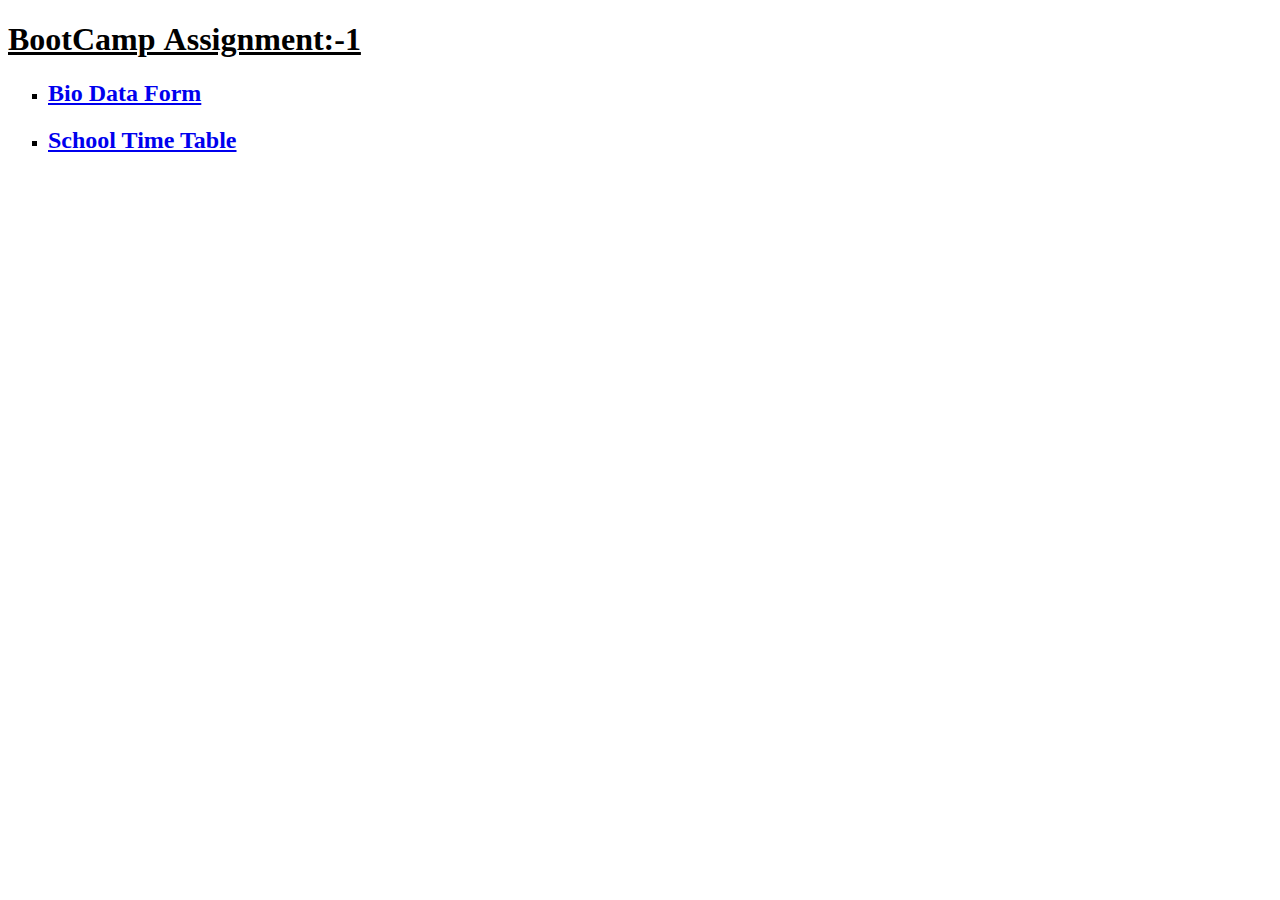
==== assignment_1/assignment1.html @ 10d6e608 "assignement-1 table and form" ====
<!DOCTYPE html>
<html lang="en">
<head>
    <meta charset="UTF-8">
    <meta http-equiv="X-UA-Compatible" content="IE=edge">
    <meta name="viewport" content="width=device-width, initial-scale=1.0">
    <title>Assignment-1</title>
</head>
<body>
    
  <u><b>  <h1>BootCamp&nbsp;Assignment:-1</h1></b></u>

  <ul type ="square">
      <li><a href = "./bioData.html"><h2>Bio Data Form</h2></a></li>
      <li><a href = "./schoolTimeTable.html" target = "_blank"><h2>School Time Table</h2></a></li>

  </ul>

</body>
</html>
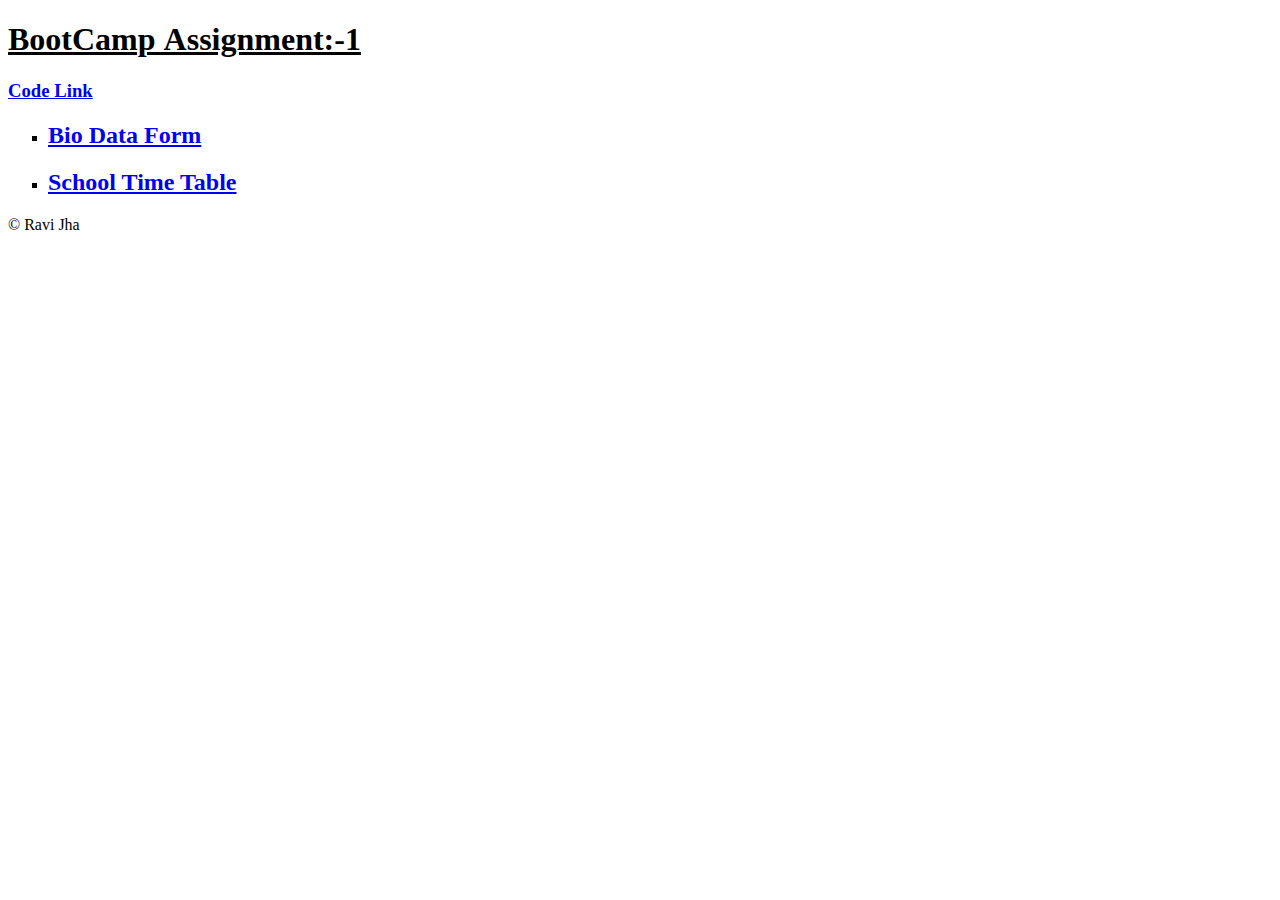
==== commit b2a8b595: "copy right and code link added in anchor tag" ====
--- a/assignment_1/assignment1.html
+++ b/assignment_1/assignment1.html
@@ -1,20 +1,31 @@
 <!DOCTYPE html>
 <html lang="en">
+
 <head>
     <meta charset="UTF-8">
     <meta http-equiv="X-UA-Compatible" content="IE=edge">
     <meta name="viewport" content="width=device-width, initial-scale=1.0">
     <title>Assignment-1</title>
 </head>
+
 <body>
-    
-  <u><b>  <h1>BootCamp&nbsp;Assignment:-1</h1></b></u>
 
-  <ul type ="square">
-      <li><a href = "./bioData.html"><h2>Bio Data Form</h2></a></li>
-      <li><a href = "./schoolTimeTable.html" target = "_blank"><h2>School Time Table</h2></a></li>
+    <u><b>
+            <h1>BootCamp&nbsp;Assignment:-1</h1>
+        </b></u>
+    <a href="https://github.com/Ravinath-jha/Assignments_CodingBlocks/tree/master/assignment_1" target="_blank">
+        <h3>Code Link</h3>
+    </a>
+    <ul type="square">
+        <li><a href="./bioData.html">
+                <h2>Bio Data Form</h2>
+            </a></li>
+        <li><a href="./schoolTimeTable.html" target="_blank">
+                <h2>School Time Table</h2>
+            </a></li>
 
-  </ul>
+    </ul>
+    &copy; Ravi Jha
+</body>
 
-</body>
 </html>